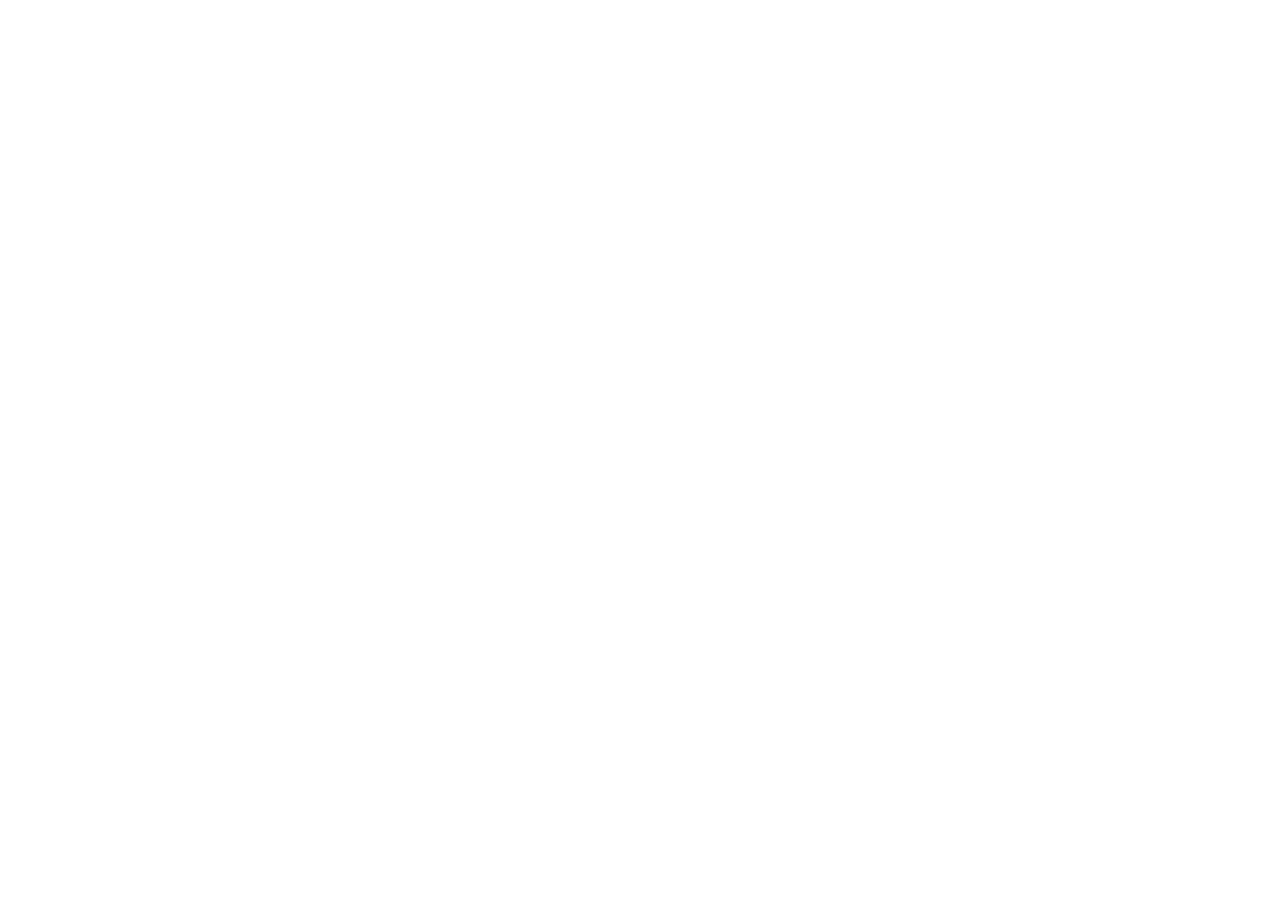
==== index.html @ d957ca27 "Initial commit" ====
<!DOCTYPE html>
<html lang="en">
<head>
    <meta charset="UTF-8">
    <meta name="viewport" content="width=device-width, initial-scale=1.0">
    <title>Document</title>
</head>
<body>

</body>
</html>
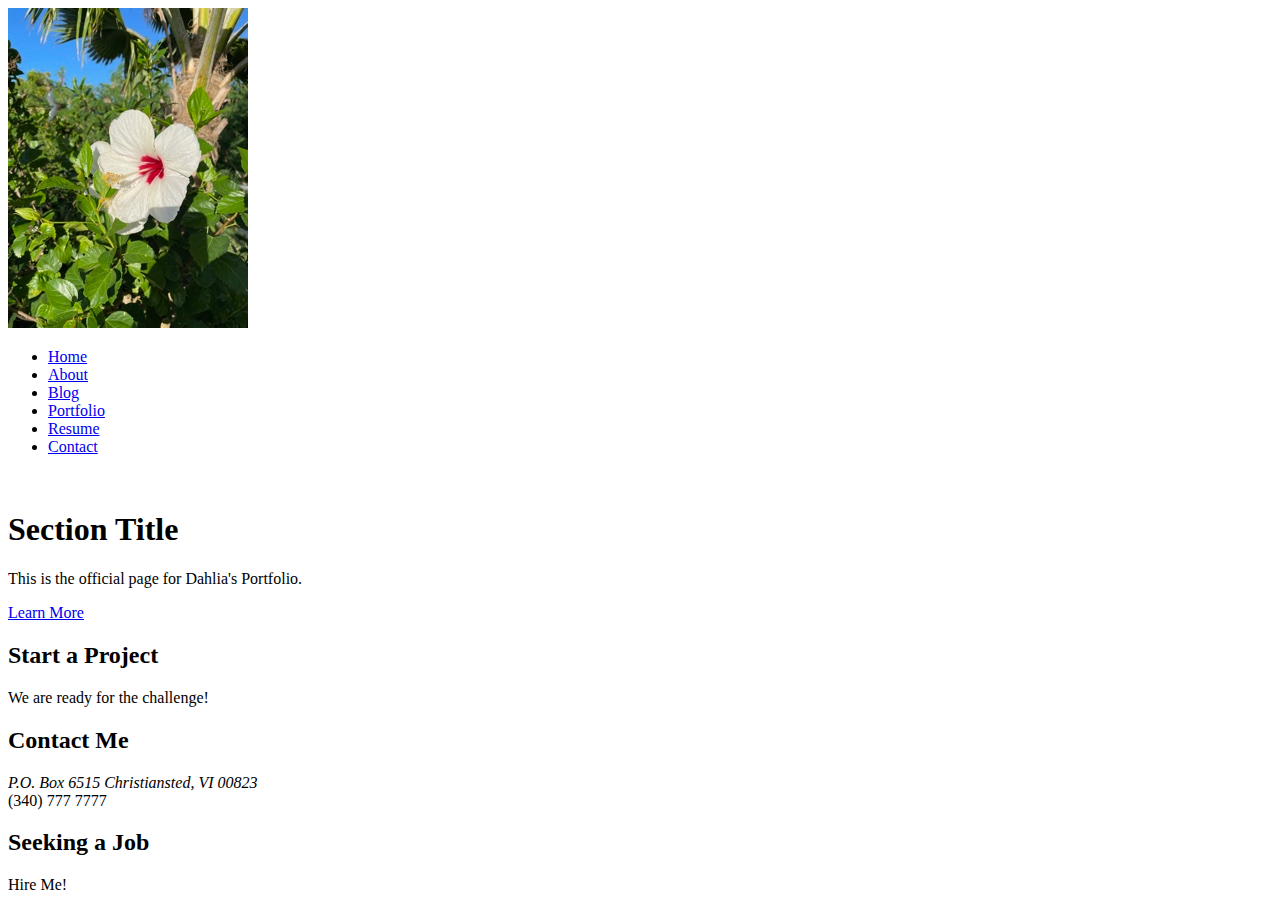
==== commit 51d2b76e: "change file names to not have spaces" ====
--- a/index.html
+++ b/index.html
@@ -2,10 +2,47 @@
 <html lang="en">
 <head>
     <meta charset="UTF-8">
+    <meta name="Description" content="INF 6420 Project">
     <meta name="viewport" content="width=device-width, initial-scale=1.0">
-    <title>Document</title>
+    <title>Welcome to Dahlia's Online Portfolio</title>
 </head>
 <body>
-
+    <header>
+        <nav>
+            <img src="images/white-hibiscus.jpg"alt="hibiscus flower"></div>
+            <ul>
+              <li><a href="home.html">Home</a></li>
+              <li><a href="about.html">About</a></li>
+              <li><a href="blog.html">Blog</a></li>
+              <li><a href="portfolio.html">Portfolio</a></li>
+              <li><a href="resume.html">Resume</a></li>
+              <li><a href="contact.html">Contact</a></li>
+            </ul>
+        </nav>
+    </header>
+    <main>
+        <div><img src=""alt=></div>
+        <div>
+          <h1 id="section-title">Section Title</h1>
+            <p>This is the official page for Dahlia's Portfolio.</p>
+            <a href="aria-Label led by="Section title">Learn More</a>
+        </div>
+    </main>
+    <footer>
+        <div>
+          <h2>Start a Project</h2>
+          <p>We are ready for the challenge!</p>
+        </div>
+        <div>
+          <h2>Contact Me</h2>
+          <address>P.O. Box 6515 Christiansted, VI  00823</address>
+          <tel> (340) 777 7777</tel>
+        </div>
+          <h2>Seeking a Job</h2>
+          <p>Hire Me!</p>
+       </div>
+       <div>
+    </footer>
 </body>
 </html>
+
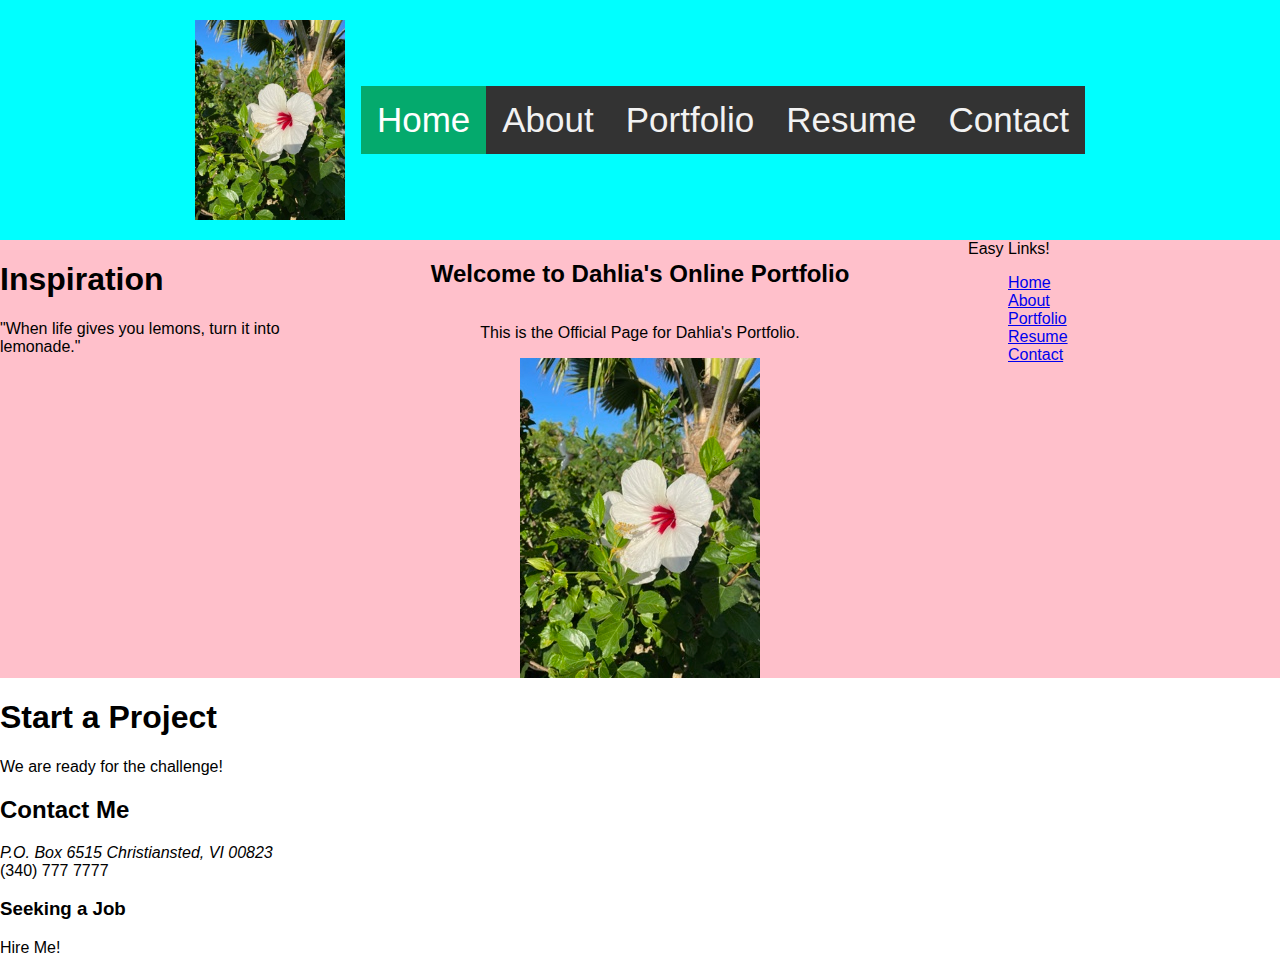
==== commit b73fc8ae: "css additions" ====
--- a/index.html
+++ b/index.html
@@ -1,48 +1,62 @@
 <!DOCTYPE html>
 <html lang="en">
+
 <head>
-    <meta charset="UTF-8">
-    <meta name="Description" content="INF 6420 Project">
-    <meta name="viewport" content="width=device-width, initial-scale=1.0">
-    <title>Welcome to Dahlia's Online Portfolio</title>
+  <meta charset="UTF-8">
+  <meta name="Description" content="INF 6420 Project">
+  <meta name="viewport" content="width=device-width, initial-scale=1.0">
+  <title>Dahlia Knowles Online Portfolio</title>
+  <link rel="stylesheet" href="styles.css">
 </head>
+
 <body>
-    <header>
-        <nav>
-            <img src="images/white-hibiscus.jpg"alt="hibiscus flower"></div>
-            <ul>
-              <li><a href="home.html">Home</a></li>
-              <li><a href="about.html">About</a></li>
-              <li><a href="blog.html">Blog</a></li>
-              <li><a href="portfolio.html">Portfolio</a></li>
-              <li><a href="resume.html">Resume</a></li>
-              <li><a href="contact.html">Contact</a></li>
-            </ul>
-        </nav>
-    </header>
-    <main>
-        <div><img src=""alt=></div>
-        <div>
-          <h1 id="section-title">Section Title</h1>
-            <p>This is the official page for Dahlia's Portfolio.</p>
-            <a href="aria-Label led by="Section title">Learn More</a>
-        </div>
-    </main>
-    <footer>
-        <div>
-          <h2>Start a Project</h2>
-          <p>We are ready for the challenge!</p>
-        </div>
-        <div>
-          <h2>Contact Me</h2>
-          <address>P.O. Box 6515 Christiansted, VI  00823</address>
-          <tel> (340) 777 7777</tel>
-        </div>
-          <h2>Seeking a Job</h2>
-          <p>Hire Me!</p>
-       </div>
-       <div>
-    </footer>
+  <header>
+    <img src="images/white-hibiscus.jpg" alt="Dahlia's Online Portfolio" />
+    <div class="topnav">
+      <a class="active" href="index.html">Home</a>
+      <a href="about.html">About</a>
+      <a href="portfolio.html">Portfolio</a>
+      <a href="resume.html">Resume</a>
+      <a href="contact.html">Contact</a>
+    </div>
+  </header>
+  <main class="flex-container home">
+    <div class="column flex-size-25">
+      <h1>Inspiration</h1>
+      <p>"When life gives you lemons, turn it into lemonade."</p>
+    </div>
+    <div class="column flex-size-50">
+        <h2>Welcome to Dahlia's Online Portfolio</h2>
+        <p>This is the Official Page for Dahlia's Portfolio.</p>
+        <img src="images/white-hibiscus.jpg" alt="hibiscus flower">
+    </div>
+    <div class="column flex-size-25">
+        </h3>Easy Links!</h3>
+        <ul class="easy-links">
+          <li><a href="index.html">Home</a></li>
+          <li><a href="about.html">About</a></li>
+          <li><a href="portfolio.html">Portfolio</a></li>
+          <li><a href="resume.html">Resume</a></li>
+          <li><a href="contact.html">Contact</a></li>
+        </ul>
+    </div>
+  </main>
+
+  <footer>
+    <div>
+      <h1>Start a Project</h1>
+      <p>We are ready for the challenge!</p>
+    </div>
+    <div>
+      <h2>Contact Me</h2>
+      <address>P.O. Box 6515 Christiansted, VI 00823</address>
+      <tel> (340) 777 7777</tel>
+    </div>
+    <div>
+    <h3>Seeking a Job</h3>
+    <p>Hire Me!</p>
+    </div>
+  </footer>
 </body>
-</html>
 
+</html>--- a/styles.css
+++ b/styles.css
@@ -0,0 +1,74 @@
+body {
+  margin: 0;
+  font-family: Arial, Helvetica, sans-serif;
+}
+
+/* Style the header */
+header {
+  background-color: aqua;
+  padding: 20px;
+  text-align: match-parent;
+  font-size: 50px;
+  color: black;
+  display: flex;
+  justify-content: center;
+  align-items: center;
+  gap: 1rem;
+}
+
+header img {
+  max-height: 200px;
+}
+
+.topnav {
+  overflow: hidden;
+  background-color: #333;
+}
+
+.topnav a {
+  float: left;
+  color: #f2f2f2;
+  text-align: center;
+  padding: 14px 16px;
+  text-decoration: none;
+  font-size: 35px;
+}
+
+.topnav a:hover {
+  background-color: #ddd;
+  color: black;
+}
+
+.topnav a.active {
+  background-color: #04AA6D;
+  color: white;
+}
+
+
+/* Container for flexboxes */
+.flex-container {
+  display: flex;
+  justify-content: center;
+  gap: 1rem;
+  background-color: green;
+}
+
+.home {
+background-color: pink;
+}
+
+.flex-size-25 {
+  flex-basis: 25%;
+}
+
+.flex-size-50 {
+  flex-basis: 50%;
+  display: flex;
+  flex-direction: column;
+    justify-content: center;
+    align-items: center;
+}
+
+.easy-links {
+  list-style-type: none;
+}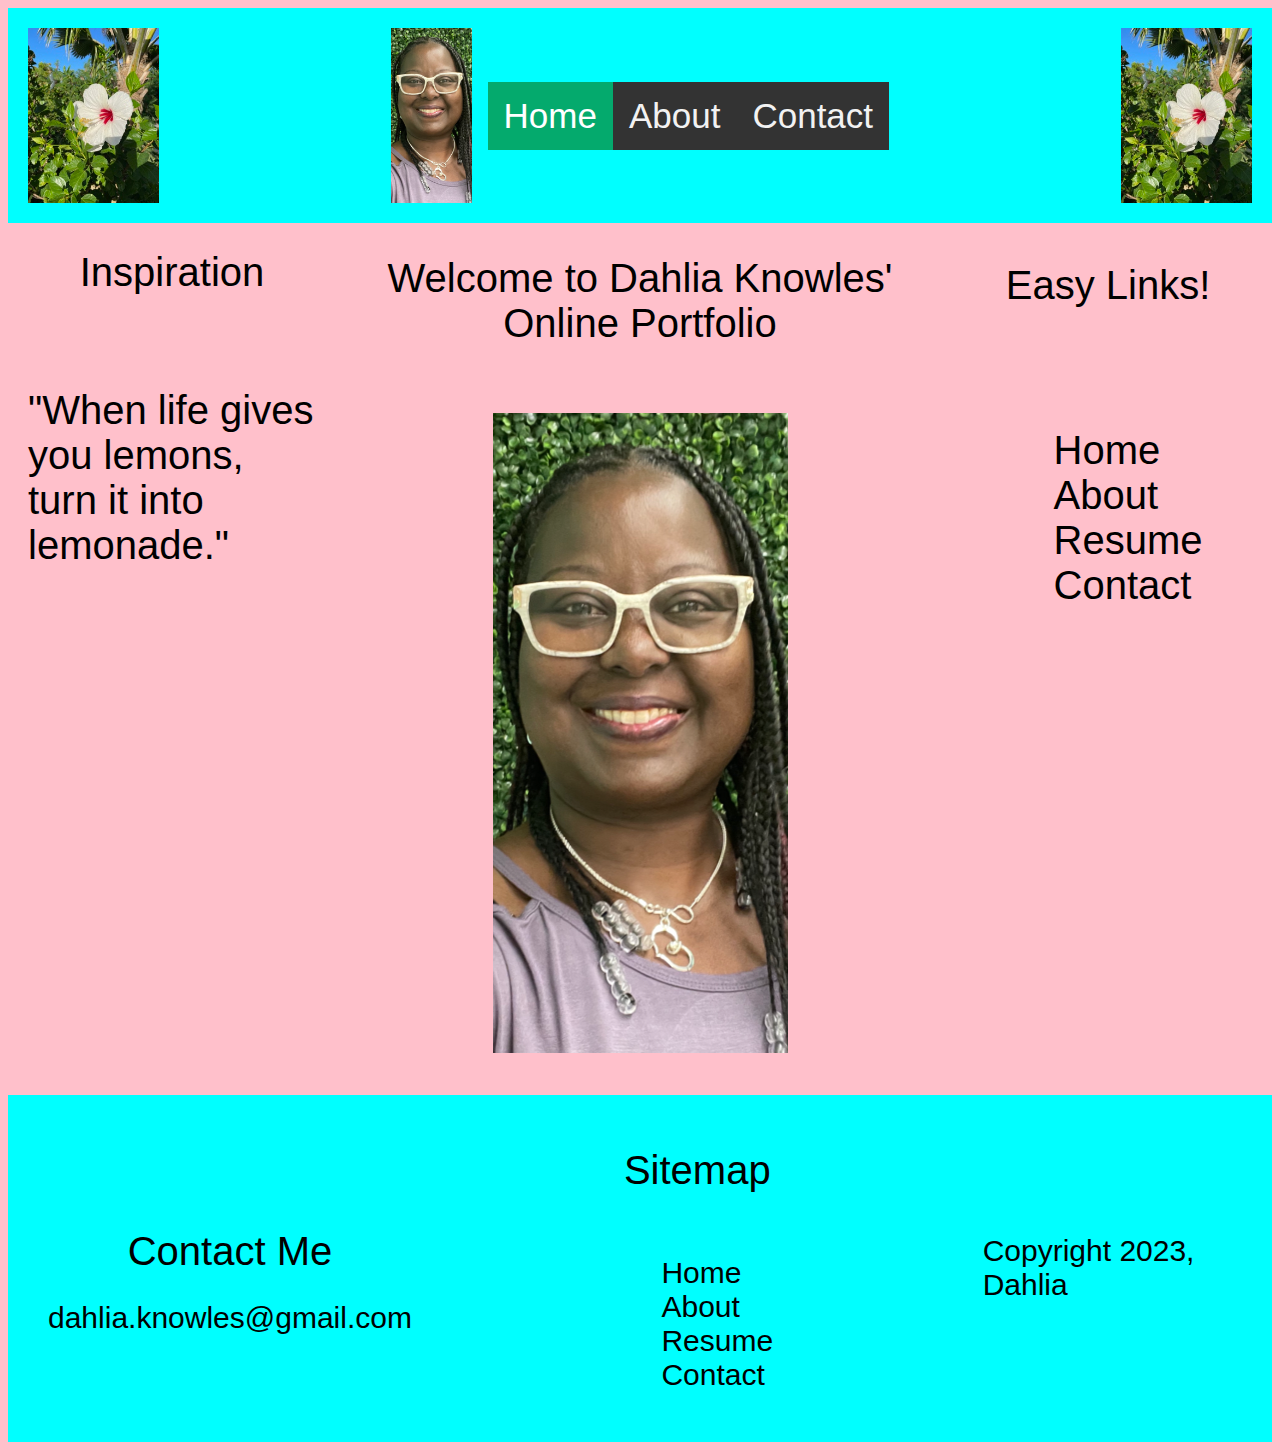
==== commit 5952a79a: "add more styling" ====
--- a/index.html
+++ b/index.html
@@ -11,52 +11,70 @@
 
 <body>
   <header>
-    <img src="images/white-hibiscus.jpg" alt="Dahlia's Online Portfolio" />
+    <img src="images/white-hibiscus.jpg" alt="Dahlia's Online Portfolio" class="flower-pic" />
+    <div class="menu">
+    <img src="images/dahlia-pic.png" alt="Dahlia's Online Portfolio" />
     <div class="topnav">
       <a class="active" href="index.html">Home</a>
       <a href="about.html">About</a>
-      <a href="portfolio.html">Portfolio</a>
-      <a href="resume.html">Resume</a>
       <a href="contact.html">Contact</a>
     </div>
+  </div>
+    <img src="images/white-hibiscus.jpg" alt="Dahlia's Online Portfolio" class="flower-pic" />
   </header>
-  <main class="flex-container home">
-    <div class="column flex-size-25">
-      <h1>Inspiration</h1>
-      <p>"When life gives you lemons, turn it into lemonade."</p>
-    </div>
-    <div class="column flex-size-50">
-        <h2>Welcome to Dahlia's Online Portfolio</h2>
-        <p>This is the Official Page for Dahlia's Portfolio.</p>
-        <img src="images/white-hibiscus.jpg" alt="hibiscus flower">
-    </div>
-    <div class="column flex-size-25">
-        </h3>Easy Links!</h3>
+
+
+  <div>
+    <main class="flex-container home">
+      <div class="column flex-size-25">
+        <h1>Inspiration</h1>
+        <h1>
+          <p>"When life gives you lemons, turn it into lemonade."</p>
+          <p>
+          </p>
+        </h1>
+      </div>
+
+      <div class="column flex-size-50">
+        <h2>Welcome to Dahlia Knowles' <span class="title">Online Portfolio</span></h2>
+        <h2>
+          <img src="images/dahlia-pic.png" alt="pic of Dahlia">
+        </h2>
+      </div>
+      <div class="column flex-size-25">
+        <h3>Easy Links!</h3>
+        <h3>
+          <ul class="easy-links">
+            <li><a href="index.html">Home</a></li>
+            <li><a href="about.html">About</a></li>
+            <li><a href="resume.html">Resume</a></li>
+            <li><a href="contact.html">Contact</a></li>
+          </ul>
+        </h3>
+      </div>
+    </main>
+
+    <footer>
+      <div class="column flex-size-25">
+        <h1>Contact Me</h1>
+        <a href="mailto:dahlia.knowles@gmail.com">dahlia.knowles@gmail.com</a>
+      </div>
+      <div class="column flex-size-50">
+        <h2>Sitemap</h2>
         <ul class="easy-links">
           <li><a href="index.html">Home</a></li>
           <li><a href="about.html">About</a></li>
-          <li><a href="portfolio.html">Portfolio</a></li>
           <li><a href="resume.html">Resume</a></li>
           <li><a href="contact.html">Contact</a></li>
         </ul>
-    </div>
-  </main>
+      </div>
+      <div class="column flex-size-25">
+        Copyright 2023, Dahlia
+      </div>
+    </footer>
 
-  <footer>
-    <div>
-      <h1>Start a Project</h1>
-      <p>We are ready for the challenge!</p>
-    </div>
-    <div>
-      <h2>Contact Me</h2>
-      <address>P.O. Box 6515 Christiansted, VI 00823</address>
-      <tel> (340) 777 7777</tel>
-    </div>
-    <div>
-    <h3>Seeking a Job</h3>
-    <p>Hire Me!</p>
-    </div>
-  </footer>
+
+  </div>
 </body>
 
 </html>--- a/styles.css
+++ b/styles.css
@@ -1,15 +1,31 @@
 body {
-  margin: 0;
+  margin: 10;
   font-family: Arial, Helvetica, sans-serif;
+  font-size: small;
+  font-weight: normal;
+  background-color: pink;
+
 }
 
-/* Style the header */
 header {
   background-color: aqua;
   padding: 20px;
   text-align: match-parent;
   font-size: 50px;
+  font-weight: normal;
   color: black;
+  display: flex;
+  justify-content: space-between;
+  align-items: center;
+}
+
+.flower-pic {
+  @media (max-width: 768px) {
+    display: none;
+  }
+}
+
+.menu {
   display: flex;
   justify-content: center;
   align-items: center;
@@ -17,7 +33,7 @@
 }
 
 header img {
-  max-height: 200px;
+  max-height: 175px;
 }
 
 .topnav {
@@ -49,8 +65,52 @@
 .flex-container {
   display: flex;
   justify-content: center;
+  align-items: flex-start;
   gap: 1rem;
   background-color: green;
+}
+
+.home {
+  background-color: pink;
+}
+
+.flex-size-25 {
+  flex-basis: 25%;
+  display: flex;
+  padding-left: 20px;
+  padding-right: 20px;
+  font-family: Arial, Helvetica, sans-serif;
+  font-size: 30px;
+  font-weight: normal;
+  flex-direction: column;
+    justify-content: center;
+    align-items: center;
+}
+
+.flex-size-50 {
+  flex-basis: 50%;
+  display: flex;
+  font-family: Arial, Helvetica, sans-serif;
+  font-size: 30px;
+  flex-direction: column;
+    justify-content: center;
+    align-items: center;
+}
+
+.easy-links {
+  list-style-type: none;
+}
+
+
+
+
+/* Container for flexboxes */
+.flex-container {
+  display: flex;
+  justify-content: center;
+  gap: 1rem;
+  background-color: aqua;
+  font-weight: normal;
 }
 
 .home {
@@ -59,6 +119,12 @@
 
 .flex-size-25 {
   flex-basis: 25%;
+  display: flex;
+  padding-left: 20px;
+  padding-right: 20px;
+  flex-direction: column;
+    justify-content: center;
+    align-items: center;
 }
 
 .flex-size-50 {
@@ -69,6 +135,53 @@
     align-items: center;
 }
 
-.easy-links {
-  list-style-type: none;
+footer {
+  background-color: aqua;
+  min-height: 10vh;
+  padding: 20px;
+  display: flex;
+  text-align: match-parent;
+  font-size: 30px;
+  color: black;
+  display: flex;
+  justify-content: center;
+  align-items: center;
+  gap: 1rem;
+}
+
+footer > div {
+  flex:1;
+}
+
+.copyright {
+  color: black;
+}
+
+.contact{
+  color: black;
+}
+
+a{
+  text-decoration: none;
+  color: black;
+}
+
+h1 {
+  font-weight: normal;
+  font-size: 40px;
+}
+
+h2 {
+  font-weight: normal;
+  font-size: 40px;
+  text-align: center;
+}
+
+h2 .title {
+  display: block;
+}
+
+h3 {
+  font-weight: normal;
+  font-size: 40px;
 }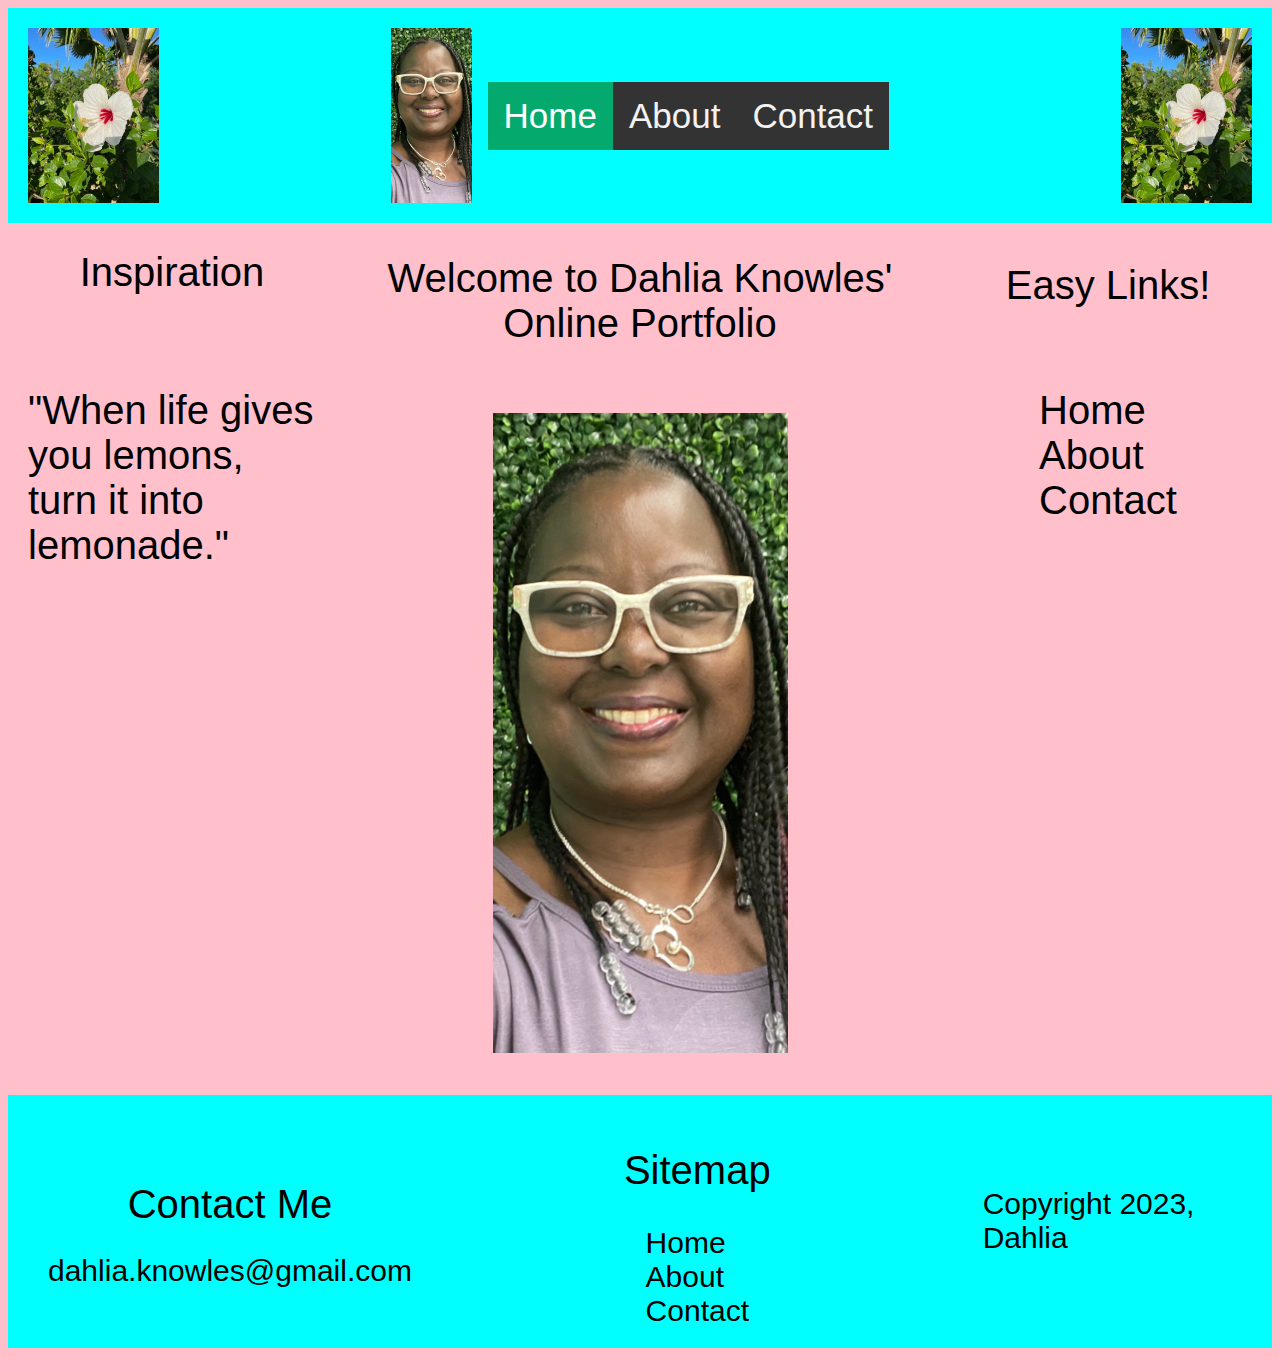
==== commit 5fce8dd9: "changes with contact form" ====
--- a/index.html
+++ b/index.html
@@ -47,7 +47,6 @@
           <ul class="easy-links">
             <li><a href="index.html">Home</a></li>
             <li><a href="about.html">About</a></li>
-            <li><a href="resume.html">Resume</a></li>
             <li><a href="contact.html">Contact</a></li>
           </ul>
         </h3>
@@ -64,7 +63,6 @@
         <ul class="easy-links">
           <li><a href="index.html">Home</a></li>
           <li><a href="about.html">About</a></li>
-          <li><a href="resume.html">Resume</a></li>
           <li><a href="contact.html">Contact</a></li>
         </ul>
       </div>
@@ -72,7 +70,7 @@
         Copyright 2023, Dahlia
       </div>
     </footer>
-
+    <script src="form.js"></script>
 
   </div>
 </body>
--- a/styles.css
+++ b/styles.css
@@ -184,4 +184,86 @@
 h3 {
   font-weight: normal;
   font-size: 40px;
+}
+
+form {
+  /* Center the form on the page */
+  margin: 0 auto;
+  width: 400px;
+  /* Form outline */
+  padding: 1em;
+  border: 1px solid #ccc;
+  border-radius: 1em;
+}
+
+ul {
+  list-style: none;
+  padding: 0;
+  margin: 0;
+}
+
+form styles
+main {
+  width: 80%;
+}
+
+@media screen and (min-width: 1065px) {
+form {
+  width: 50%;
+  margin: 3em auto;
+}
+
+label {
+  display: block; 
+  font-weight: 700;
+}
+
+.form-input {
+  border: 2px solid #ccc;
+  font-family: sans-serif;
+  font-size: 16px;
+  font-weight: 400;
+  padding: 1em;
+  margin-bottom: 1.5em;
+  width: 100%;
+  border-radius: 4px;
+  box-sizing: border-box;
+}
+
+.form-input:focus {
+  outline: none;
+  border: 2px solid #1565C0;
+}
+
+textarea {
+  height: 150px;
+  resize: vertical;
+}
+
+[type="submit"] {
+  width: 100%;
+  background: #1565C0;
+  color: #fff;
+  border-radius: 4px;
+  border: 0;
+  cursor: pointer;
+  font-size: 1.5em;
+  font-weight: 700;
+  text-transform: uppercase;
+  letter-spacing: 1px;
+  padding: .5em;
+}
+
+[type="submit"]:hover {
+  background: #0D47A1;
+}
+
+.error {
+  border-color: #C62828;
+}
+
+.error-message {
+  margin-top: -1em;
+  margin-bottom: 1em;
+  color: #C62828; 
 }